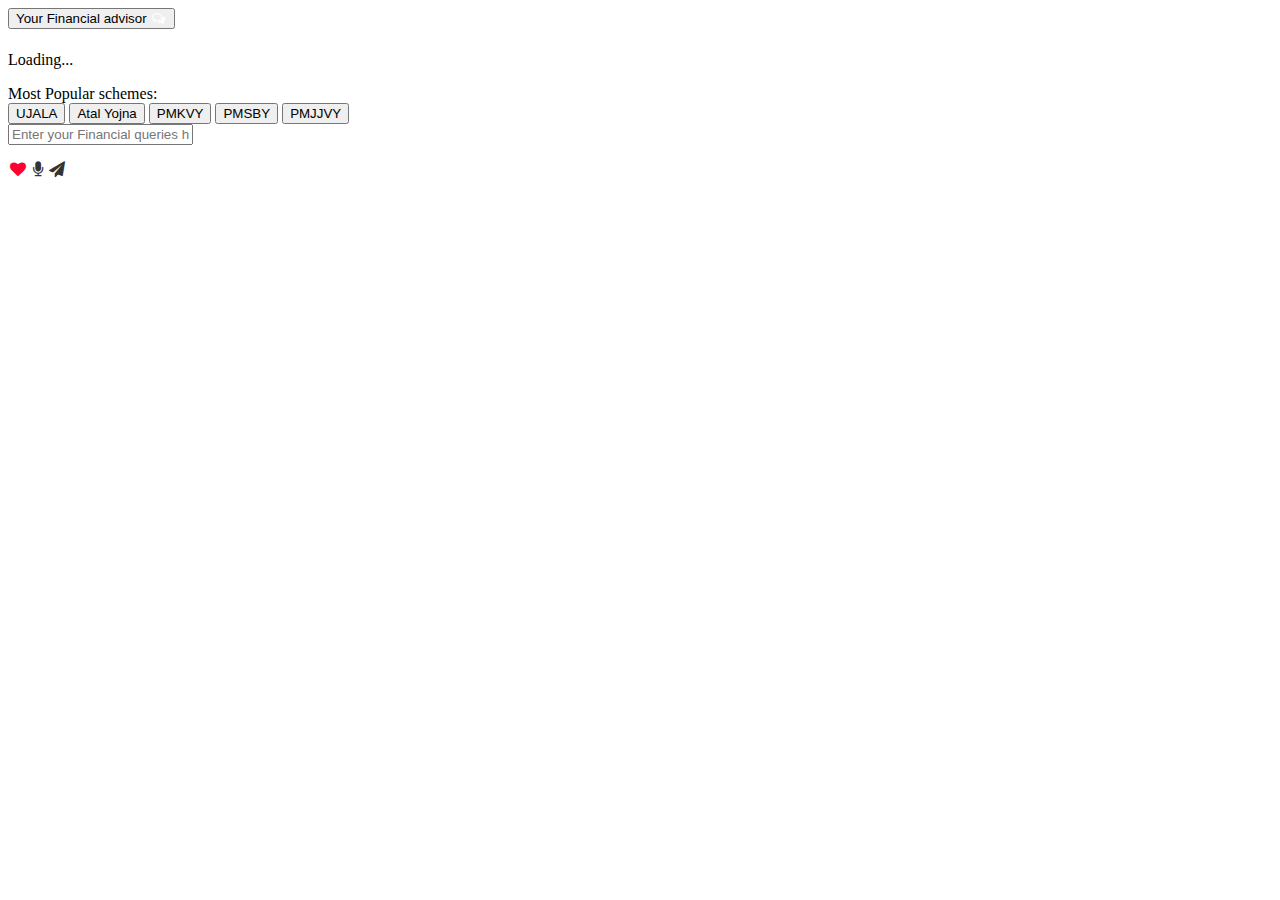
==== templates/index.html @ f2e9789f "3.0" ====
<!DOCTYPE html>
<html lang="en">
  <head>
    <meta charset="UTF-8" />
    <meta http-equiv="X-UA-Compatible" content="IE=edge" />
    <meta name="viewport" content="width=device-width, initial-scale=1.0" />
    <title>SAMPATTI BOT</title>

    <link rel="stylesheet" href="static/css/chat.css" />
    <link rel="stylesheet" href="static/css/home.css" />
    <link
      rel="stylesheet"
      href="https://cdnjs.cloudflare.com/ajax/libs/font-awesome/4.7.0/css/font-awesome.min.css"
    />
  </head>

  <body>
    <div class="suggestion"></div>
    <!-- CHAT BAR BLOCK -->
    <div class="chat-bar-collapsible">
      <button id="chat-button" type="button" class="collapsible">
        Your Financial advisor
        <i
          id="chat-icon"
          style="color: rgb(255, 255, 255)"
          class="fa fa-fw fa-comments-o"
        ></i>
      </button>

      <div class="content">
        <div class="full-chat-block">
          <!-- Message Container -->
          <div class="outer-container">
            <div class="chat-container">
              <!-- Messages -->
              <div id="chatbox">
                <h5 id="chat-timestamp"></h5>
                <p id="botStarterMessage" class="botText">
                  <span>Loading...</span>
                </p>
              </div>
              <div class="suggestion-panel">
                Most Popular schemes:
                <div id="panel">
                  <button id="UJALA" onclick="schemeresponse(this.id)">
                    UJALA
                  </button>
                  <button id="Atal Yojna" onclick="schemeresponse(this.id)">
                    Atal Yojna
                  </button>
                  <button id="PMKVY" onclick="schemeresponse(this.id)">
                    PMKVY
                  </button>
                  <button id="PMSBY" onclick="schemeresponse(this.id)">
                    PMSBY
                  </button>
                  <button id="PMJJVY" onclick="schemeresponse(this.id)">
                    PMJJVY
                  </button>
                </div>
              </div>
              <!-- User input box -->
              <div class="chat-bar-input-block">
                <div id="userInput">
                  <input
                    id="textInput"
                    class="input-box"
                    type="text"
                    name="msg"
                    placeholder="Enter your Financial queries here!!"
                  />
                  <p></p>
                </div>

                <div class="chat-bar-icons">
                  <i
                    id="chat-icon1"
                    style="color: rgb(255, 0, 51)"
                    class="fa fa-fw fa-heart"
                    onclick="heartButton()"
                  ></i>
                  <i
                    id="voice-search"
                    class="fa fa-microphone"
                    style="color: #333"
                    onclick="voiceSearch()"
                  ></i>
                  <i
                    id="chat-icon"
                    style="color: #333"
                    class="fa fa-fw fa-send"
                    onclick="sendButton()"
                  ></i>
                </div>
              </div>

              <div id="chat-bar-bottom">
                <p></p>
              </div>
            </div>
          </div>
        </div>
      </div>
    </div>
  </body>
  <script>
    $SCRIPT_ROOT =' {{ request.script_root|tojson }}';
  </script>
  <script src="https://ajax.googleapis.com/ajax/libs/jquery/3.4.1/jquery.min.js"></script>
  <script src="static/scripts/responses.js"></script>
  <script src="static/scripts/chat.js"></script>
</html>
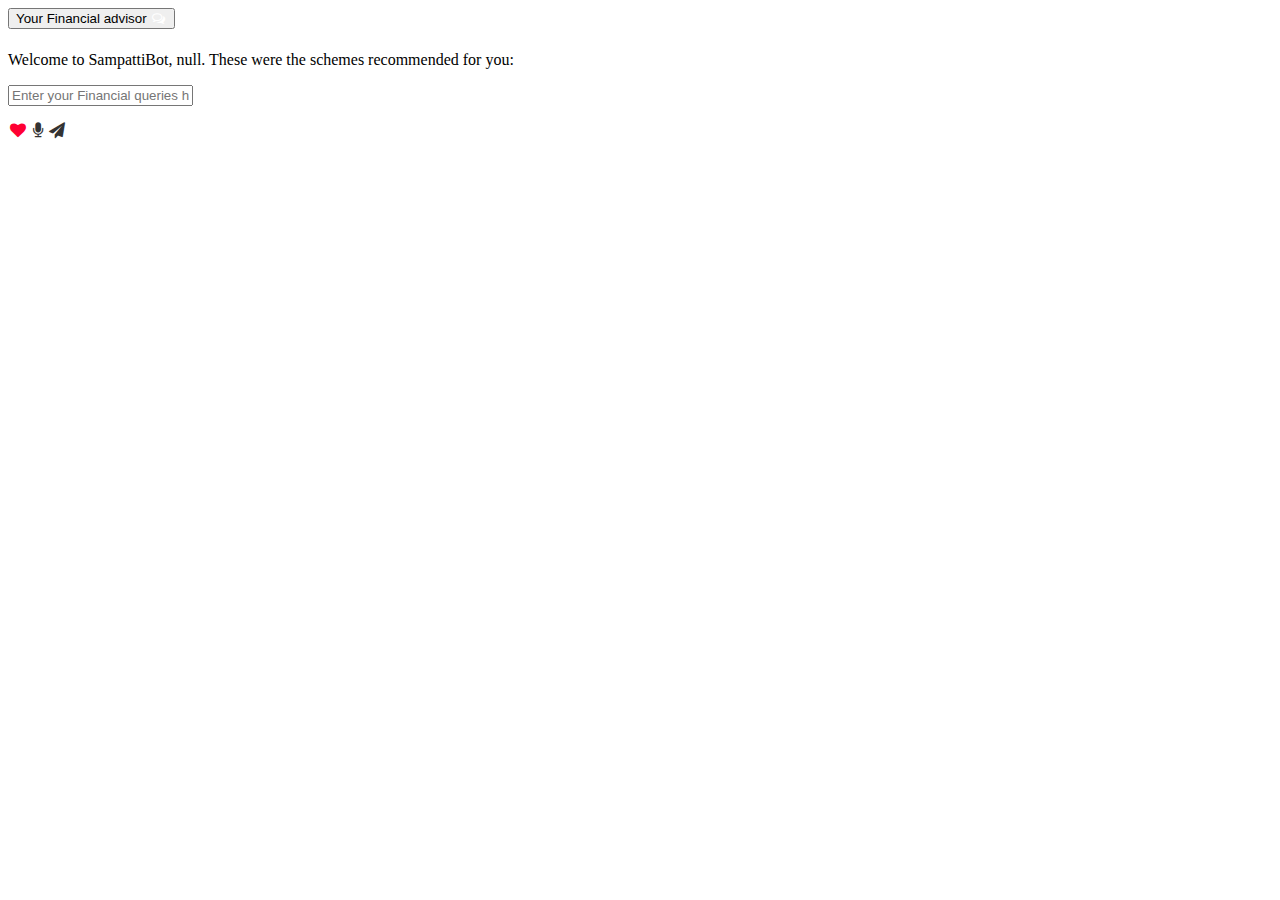
==== commit f2c5e6ff: "5.0" ====
--- a/templates/index.html
+++ b/templates/index.html
@@ -36,29 +36,61 @@
               <div id="chatbox">
                 <h5 id="chat-timestamp"></h5>
                 <p id="botStarterMessage" class="botText">
-                  <span>Loading...</span>
-                </p>
+                  <span id="botStarterMessage2"><script>var name = localStorage.getItem("name");
+                  
+                  document.getElementById("botStarterMessage2").textContent = "Welcome to SampattiBot, "+ name+". These were the schemes recommended for you: ";</script>
+                  </span>
+                  
+                  </p>
+                  
+                  <div class="suggestion-panel">
+                
+                    <div id="panel">
+                      
+                      <script>
+                        var names = JSON.parse(localStorage.getItem("recommend")) || [];
+                        var descs = JSON.parse(localStorage.getItem("recommend2")) || [];
+                        var buttonContainer = document.getElementById("panel");
+                        
+                        // Loop through the names and create a button for each one
+                        for (var i = 0; i < names.length; i++) {
+                          var name = names[i];
+                          console.log(name);
+                          var desc=descs[i];
+                          console.log(desc);
+                          var p=document.createElement("p");
+                          p.id="p_"+i;
+                          p.classList.add("botText2"); 
+                          var button = document.createElement("button");
+                          button.innerText = name;
+
+                          button.id = "button_" + i;
+                          button.addEventListener("click", function() {
+                            var buttonId = this.id;
+                            // Get the index of the clicked button from its id
+                            var index = buttonId.split("_")[1];
+                            // Get the corresponding description from the descs array
+                            var desc2 = descs[index];
+                            let botHtml = '<p class="botText"><span>' + desc2 + '</span></p>';
+
+                            $("#textInput").val("");
+                            $("#chatbox").append(botHtml);
+                            document.getElementById("chat-bar-bottom").scrollIntoView(true);
+                          
+                          });
+                          p.appendChild(button);
+                          buttonContainer.appendChild(p);
+                          
+                        }
+
+                        
+                          </script>
+                        
+                    </div>
+                  </div>
+                
               </div>
-              <div class="suggestion-panel">
-                Most Popular schemes:
-                <div id="panel">
-                  <button id="UJALA" onclick="schemeresponse(this.id)">
-                    UJALA
-                  </button>
-                  <button id="Atal Yojna" onclick="schemeresponse(this.id)">
-                    Atal Yojna
-                  </button>
-                  <button id="PMKVY" onclick="schemeresponse(this.id)">
-                    PMKVY
-                  </button>
-                  <button id="PMSBY" onclick="schemeresponse(this.id)">
-                    PMSBY
-                  </button>
-                  <button id="PMJJVY" onclick="schemeresponse(this.id)">
-                    PMJJVY
-                  </button>
-                </div>
-              </div>
+              
               <!-- User input box -->
               <div class="chat-bar-input-block">
                 <div id="userInput">
@@ -71,7 +103,6 @@
                   />
                   <p></p>
                 </div>
-
                 <div class="chat-bar-icons">
                   <i
                     id="chat-icon1"
@@ -106,7 +137,7 @@
   <script>
     $SCRIPT_ROOT =' {{ request.script_root|tojson }}';
   </script>
+  <script src="https://apis.google.com/js/api.js"></script>
   <script src="https://ajax.googleapis.com/ajax/libs/jquery/3.4.1/jquery.min.js"></script>
-  <script src="static/scripts/responses.js"></script>
   <script src="static/scripts/chat.js"></script>
 </html>
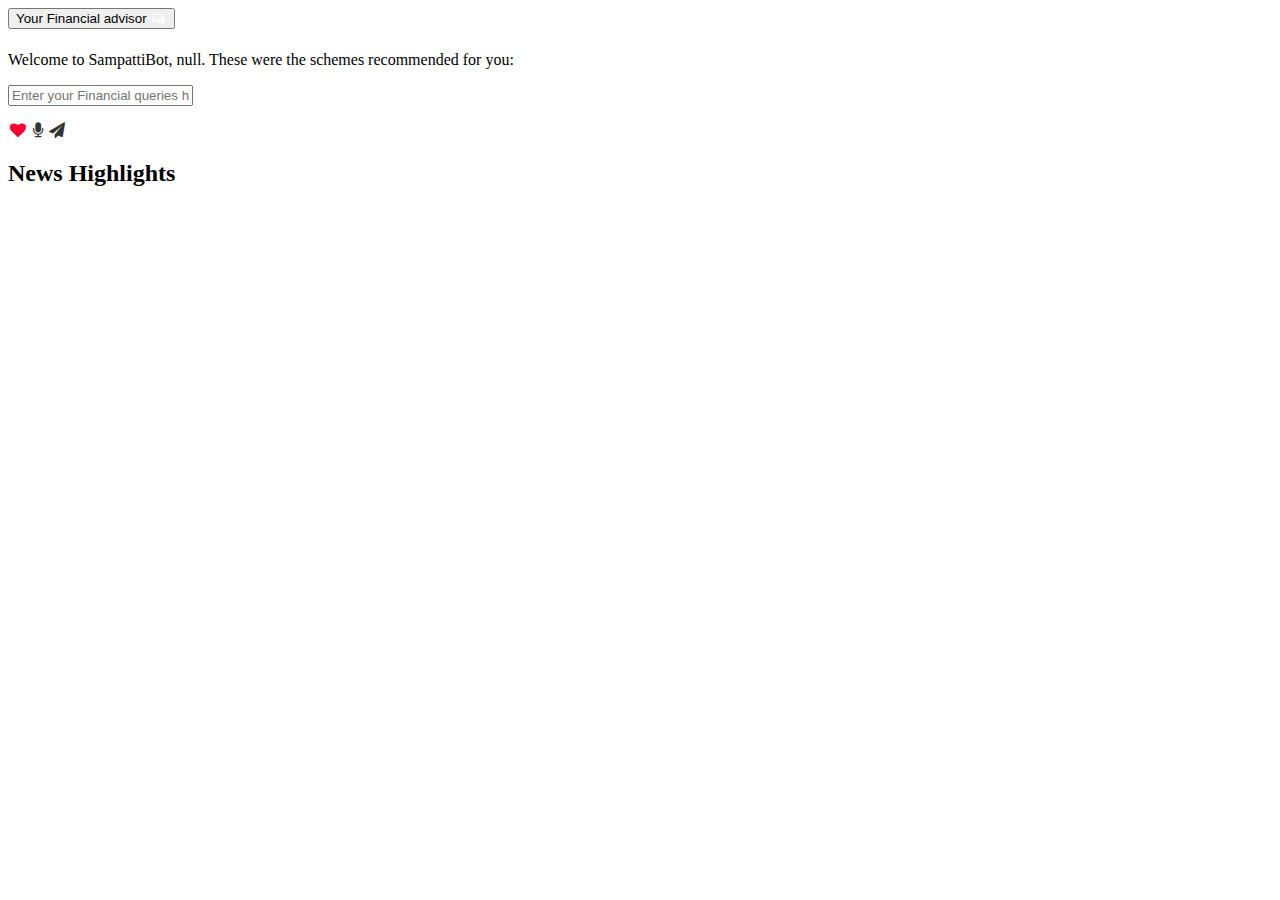
==== commit 673aa964: "6.0 final system" ====
--- a/templates/index.html
+++ b/templates/index.html
@@ -106,19 +106,19 @@
                 <div class="chat-bar-icons">
                   <i
                     id="chat-icon1"
-                    style="color: rgb(255, 0, 51)"
+                    style="color: rgb(255, 0, 51);cursor:pointer;"
                     class="fa fa-fw fa-heart"
                     onclick="heartButton()"
                   ></i>
                   <i
                     id="voice-search"
                     class="fa fa-microphone"
-                    style="color: #333"
+                    style="color: #333;cursor:pointer;"
                     onclick="voiceSearch()"
                   ></i>
                   <i
                     id="chat-icon"
-                    style="color: #333"
+                    style="color: #333;cursor:pointer;"
                     class="fa fa-fw fa-send"
                     onclick="sendButton()"
                   ></i>
@@ -133,7 +133,32 @@
         </div>
       </div>
     </div>
-  </body>
+    <div class="news-highlights">
+      <h2 class="news-header">News Highlights</h2>
+    <div id="news"></div>
+      <script>
+        function displayData() {
+          
+            fetch('/data')
+            .then(response => response.json())
+            .then(data => {
+                const newsDiv = document.getElementById('news');
+                for (let i = 0; i < data.length; i++) {
+                    const linkElement = document.createElement('a');
+                    linkElement.classList.add('news-link');
+                    linkElement.href = data[i].link;
+                    linkElement.textContent = data[i].title;
+
+                    newsDiv.appendChild(linkElement);
+                }
+            })
+            .catch(error => console.error(error));
+        }
+        displayData();
+        
+        </script>
+      </div>
+    </body>
   <script>
     $SCRIPT_ROOT =' {{ request.script_root|tojson }}';
   </script>
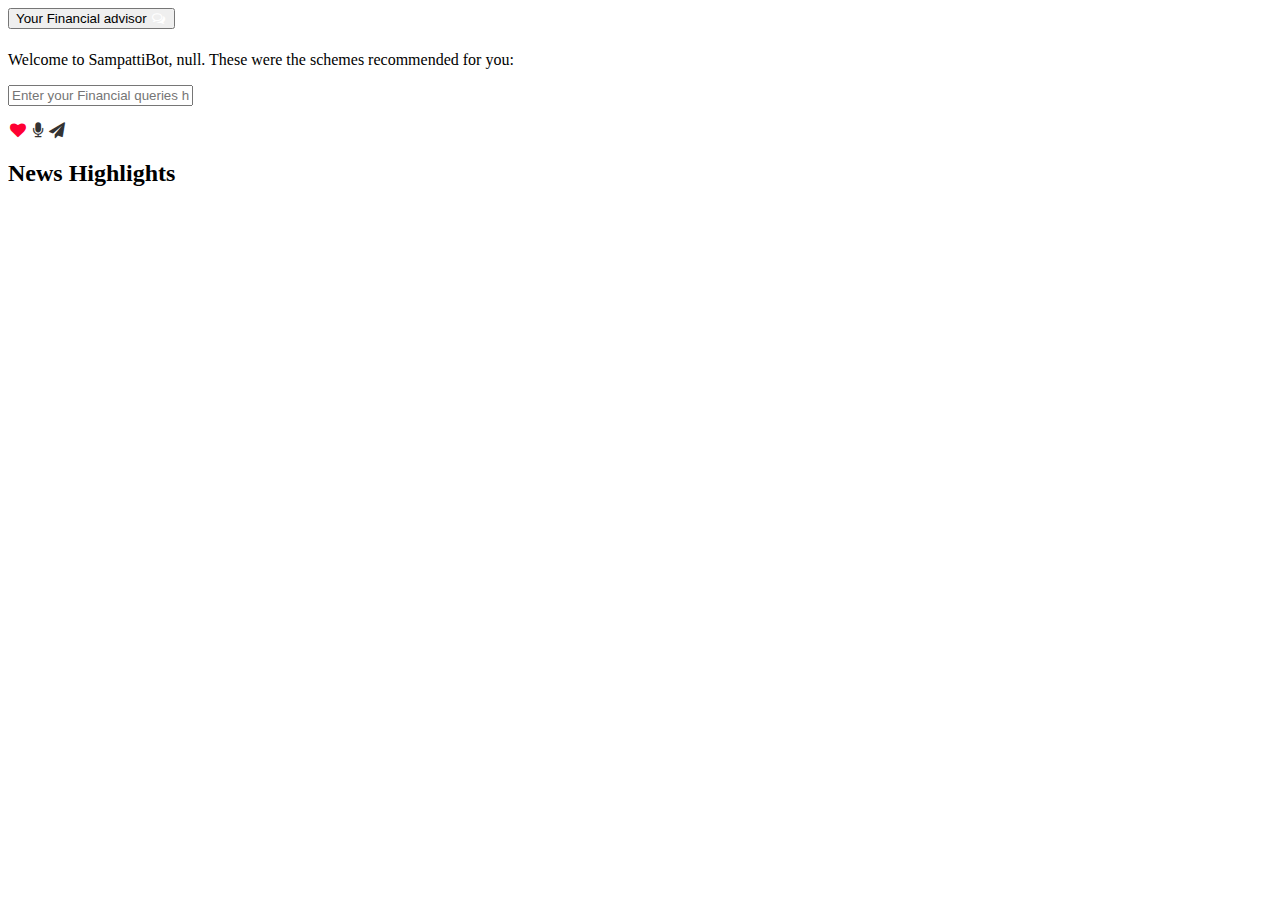
==== commit 10f5e39a: "check" ====
--- a/templates/index.html
+++ b/templates/index.html
@@ -8,6 +8,8 @@
 
     <link rel="stylesheet" href="static/css/chat.css" />
     <link rel="stylesheet" href="static/css/home.css" />
+    <link href="static/img/favicon.png" rel="icon" />
+    <link href="static/img/apple-touch-icon.png" rel="apple-touch-icon" />
     <link
       rel="stylesheet"
       href="https://cdnjs.cloudflare.com/ajax/libs/font-awesome/4.7.0/css/font-awesome.min.css"
